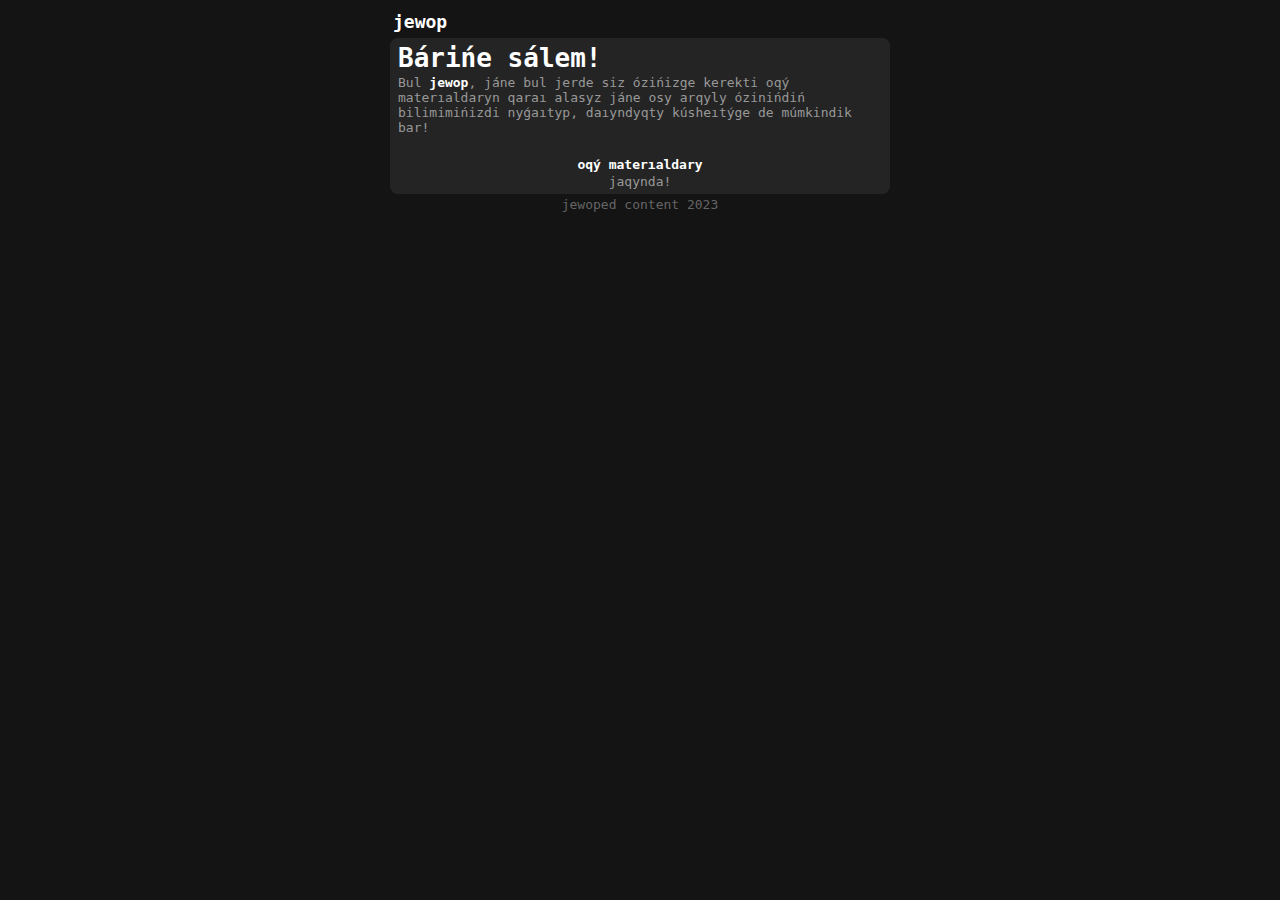
==== index.html @ 6e9d3410 "Add files via upload" ====
<!DOCTYPE html>
<html>
<head>
	<meta charset="utf-8">
	<meta name="viewport" content="width=device-width, initial-scale=1">
	<title>jewop</title>
	<link rel="stylesheet" type="text/css" href="main.css">
</head>
<body>
<div class="mdiv">
	<table class="header"><tr><td><a href="index.html">jewop</a></td></tr></table>
	<table class="content"><tr><td>
	<h1>Bárińe sálem!</h1>
	<p>Bul <strong>jewop</strong>, jáne bul jerde siz ózińizge kerekti oqý materıaldaryn qaraı alasyz jáne osy arqyly ózinińdiń bilimimińizdi nyǵaıtyp, daıyndyqty kúsheıtýge de múmkindik bar!</p>
	<br>
	<div align="center">
	<h4>oqý materıaldary</h4>
	<p>jaqynda!</p>
	</div>
	</td></tr></table>
	<div class="footer" align="center"><p>jewoped content 2023</p></div>
</body>
</html>
---- main.css ----
body {
	background-color: #141414;
}
@media (max-width: 767px) {
  .mdiv {
    width: 100%;
  }
}
@media (min-width: 768px) {
  .mdiv {
    width: 500px;
    /* Other styles */
  }
}
.mdiv {
	width: 500px;
	position: absolute;
	left: 50%;
	-ms-transform: translateX(-50%);
	-webkit-transform: translate(-50%,0);
	transform: translate(-50%,0);
}
.header {
	width:1%;
}
.header a {
	color: #fff;
	font-family: monospace;
	font-weight: bold;
	font-size: 18px;
	text-decoration: none;
}
.footer {
	width: 100%;
}
.footer p {
	font-family: monospace;
	color: #656565;
	margin: 0 0 0 0;
}
.content {
	margin: 3px 0 3px 0;
	width: 100%;
	background-color: #242424;
	border-radius: 8px;
	background-position: center;
}
h1, h2, h3, h4, h5, h6 {
	color: #fff;
	margin: 2px 5px 2px 5px;
	font-family: monospace;
	font-weight: bold;
}
p {
	color: #989898;
	margin: 2px 5px 2px 5px;
	font-family: monospace;
}
strong {
	font-weight: bolder;
	color: #fff;
}
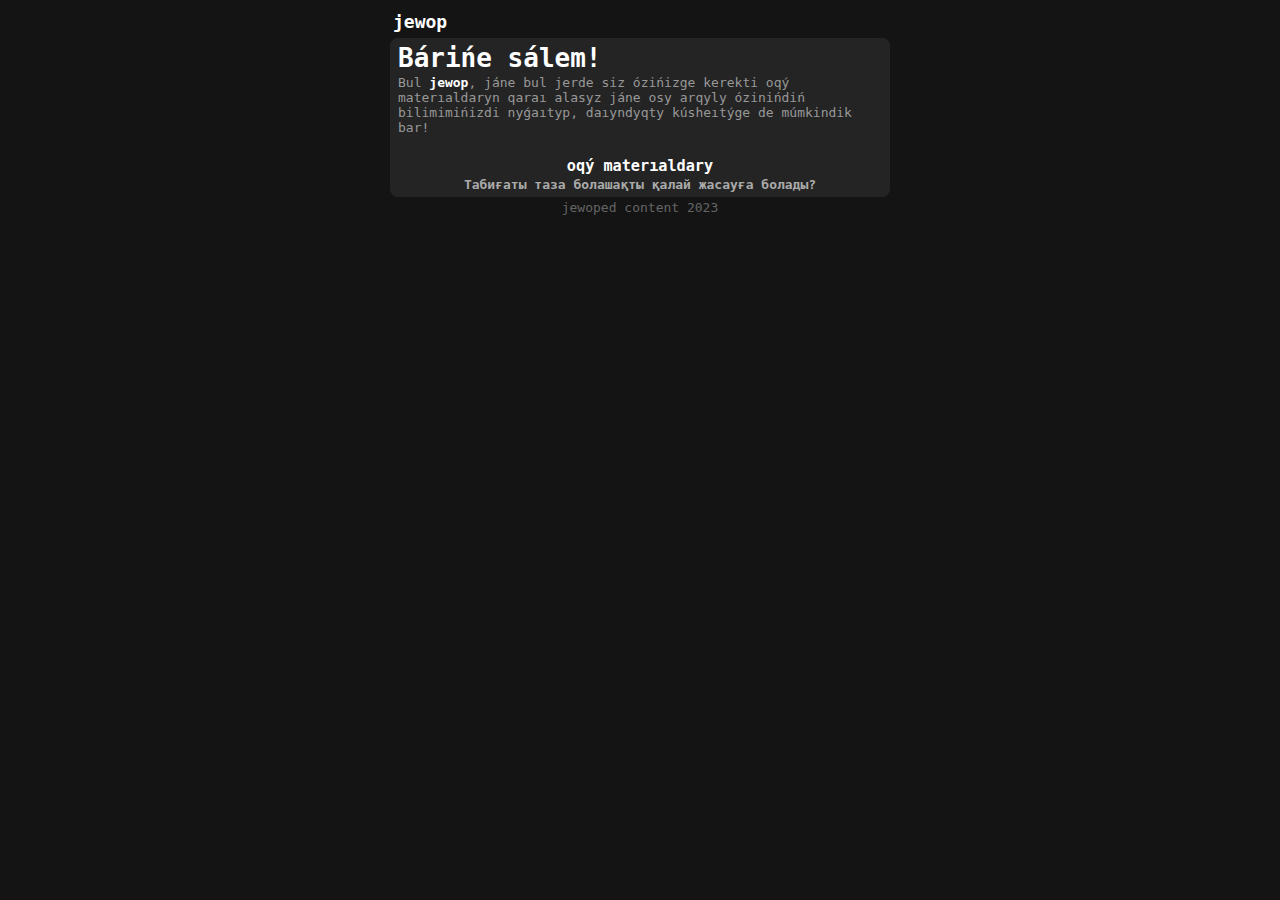
==== commit 958adb7a: "Add files via upload" ====
--- a/index.html
+++ b/index.html
@@ -14,8 +14,9 @@
 	<p>Bul <strong>jewop</strong>, jáne bul jerde siz ózińizge kerekti oqý materıaldaryn qaraı alasyz jáne osy arqyly ózinińdiń bilimimińizdi nyǵaıtyp, daıyndyqty kúsheıtýge de múmkindik bar!</p>
 	<br>
 	<div align="center">
-	<h4>oqý materıaldary</h4>
-	<p>jaqynda!</p>
+	<h3>oqý materıaldary</h3>
+	<p><a href="es1.html" class="a1">Табиғаты таза болашақты
+қалай жасауға болады?</a></p>
 	</div>
 	</td></tr></table>
 	<div class="footer" align="center"><p>jewoped content 2023</p></div>
--- a/main.css
+++ b/main.css
@@ -59,4 +59,10 @@
 strong {
 	font-weight: bolder;
 	color: #fff;
+}
+.a1 {
+	font-weight: bold;
+	color: #aaa;
+	text-decoration: none;
+	font-weight: cursive;
 }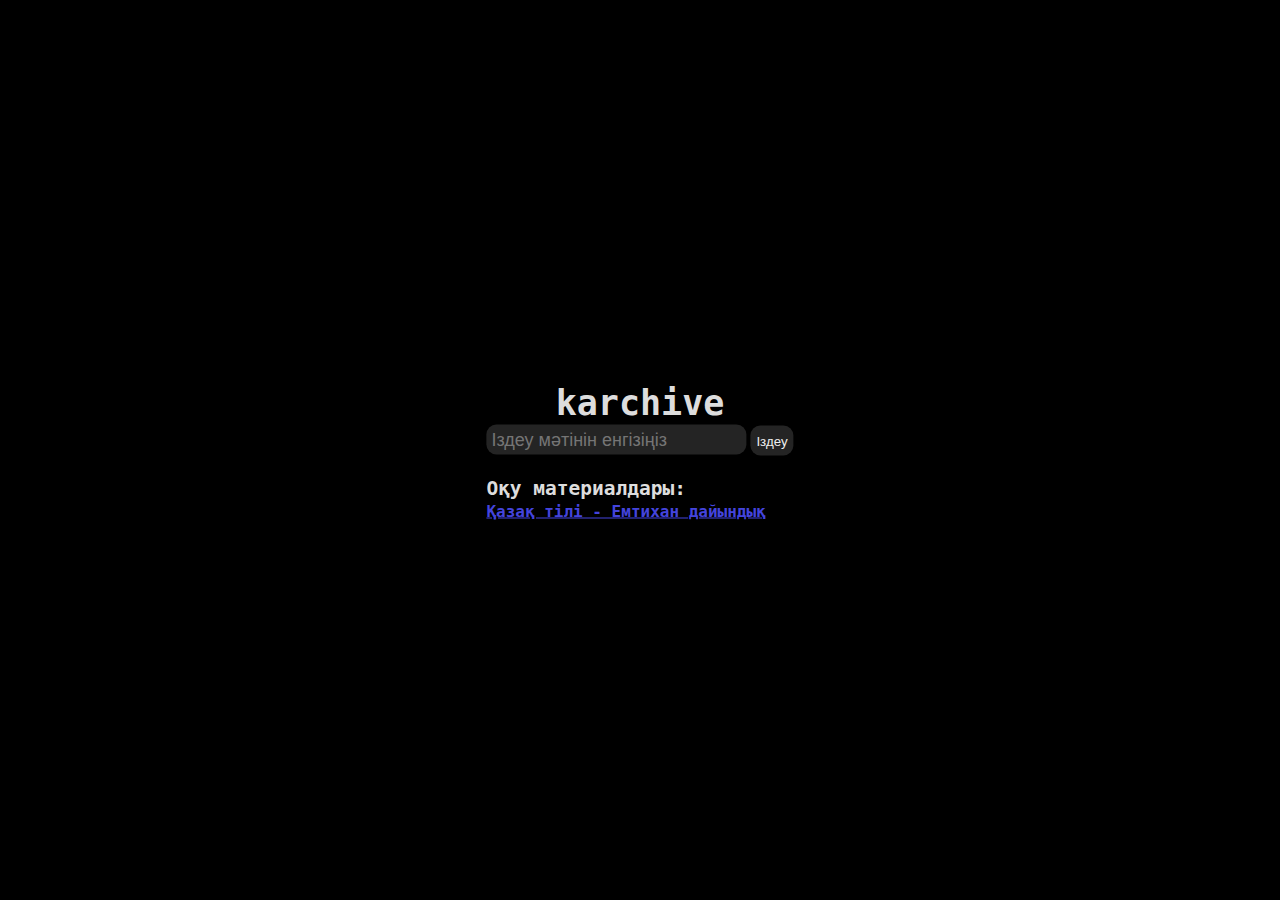
==== commit 89cea889: "idk 2" ====
--- a/index.html
+++ b/index.html
@@ -1,24 +1,105 @@
-<!DOCTYPE html>
-<html>
-<head>
-	<meta charset="utf-8">
-	<meta name="viewport" content="width=device-width, initial-scale=1">
-	<title>jewop</title>
-	<link rel="stylesheet" type="text/css" href="main.css">
-</head>
-<body>
-<div class="mdiv">
-	<table class="header"><tr><td><a href="index.html">jewop</a></td></tr></table>
-	<table class="content"><tr><td>
-	<h1>Bárińe sálem!</h1>
-	<p>Bul <strong>jewop</strong>, jáne bul jerde siz ózińizge kerekti oqý materıaldaryn qaraı alasyz jáne osy arqyly ózinińdiń bilimimińizdi nyǵaıtyp, daıyndyqty kúsheıtýge de múmkindik bar!</p>
-	<br>
-	<div align="center">
-	<h3>oqý materıaldary</h3>
-	<p><a href="es1.html" class="a1">Табиғаты таза болашақты
-қалай жасауға болады?</a></p>
-	</div>
-	</td></tr></table>
-	<div class="footer" align="center"><p>jewoped content 2023</p></div>
-</body>
+<!DOCTYPE html>
+<html>
+<head>
+	<meta charset="utf-8">
+	<meta name="viewport" content="width=device-width, initial-scale=1">
+	<title>karchive</title>
+<link rel="apple-touch-icon" sizes="180x180" href="p/apple-touch-icon.png">
+<link rel="icon" type="image/png" sizes="32x32" href="p/favicon-32x32.png">
+<link rel="icon" type="image/png" sizes="16x16" href="p/favicon-16x16.png">
+<link rel="manifest" href="p/site.webmanifest">
+<link rel="mask-icon" href="p/safari-pinned-tab.svg" color="#5bbad5">
+<link rel="shortcut icon" href="p/favicon.ico">
+<meta name="msapplication-TileColor" content="#da532c">
+<meta name="msapplication-config" content="p/browserconfig.xml">
+<meta name="theme-color" content="#ffffff">
+</head>
+<style>
+	body {
+		background-color: #000;
+	}
+	.man {
+		position: absolute;
+  		top: 50%;
+  		left: 50%;
+  		-ms-transform: translateX(-50%) translateY(-50%);
+  		-webkit-transform: translate(-50%,-50%);
+  		transform: translate(-50%,-50%);
+	}
+	input {
+		width: 250px;
+		height: 30px;
+		font-size: 18px;
+		color: #eee;
+		border: 0;
+		background-color: #242424;
+		padding: 0 5px 0 5px;
+		border-radius: 10px;
+	}
+	button {
+		background-color: #242424;
+		color: #eee;
+		border: 0;
+		height: 30px;
+		border-radius: 10px;
+	}
+	button:hover {
+		background-color: #484848;
+		cursor: pointer;
+	}
+	input:focus{
+    	outline: none;
+	}
+	h1 {
+		color: #fff;
+		font-size: 35px;
+		margin: 0 0 7.5px 0;
+		font-family: monospace;
+	}
+	h1, h2, h3, h4, h5, h6, p {
+		color: #DDD;
+		margin: 2.5px 0 2.5px 0;
+		font-family: monospace;
+	}
+	.articles {
+		width: 307px;
+	}
+	a {
+		color: #4444DD;
+		font-family: monospace;
+		font-size: 16px;
+		font-weight: bold;
+	}
+	a:hover {
+		background-color: #4444DD;
+		color: #DDD;
+		text-decoration-color: #FFF;
+	}
+</style>
+<body>
+<div class="man">
+	<div align="center"><h1>karchive</h1></div>
+	<input type="text" id="searchInput" placeholder="Іздеу мәтінін енгізіңіз" onkeydown="handleKeyDown(event)">
+  	<button id="searchButton" onclick="searchGoogle()">Іздеу</button>
+  	<br><br>
+  	<div class="articles">
+  		<h2>Оқу материалдары:</h2>
+  		<a href="one.html">Қазақ тілі - Емтихан дайындық</a>
+  	</div>
+</div>
+</body>
+<script type="text/javascript">
+function handleKeyDown(event) {
+  if (event.keyCode === 13) { // Enter key
+    searchGoogle();
+  }
+}
+
+function searchGoogle() {
+  var searchQuery = document.getElementById('searchInput').value;
+  var searchUrl = 'https://www.google.com/search?q=' + encodeURIComponent(searchQuery);
+  window.open(searchUrl, '_blank');
+}
+
+</script>
 </html>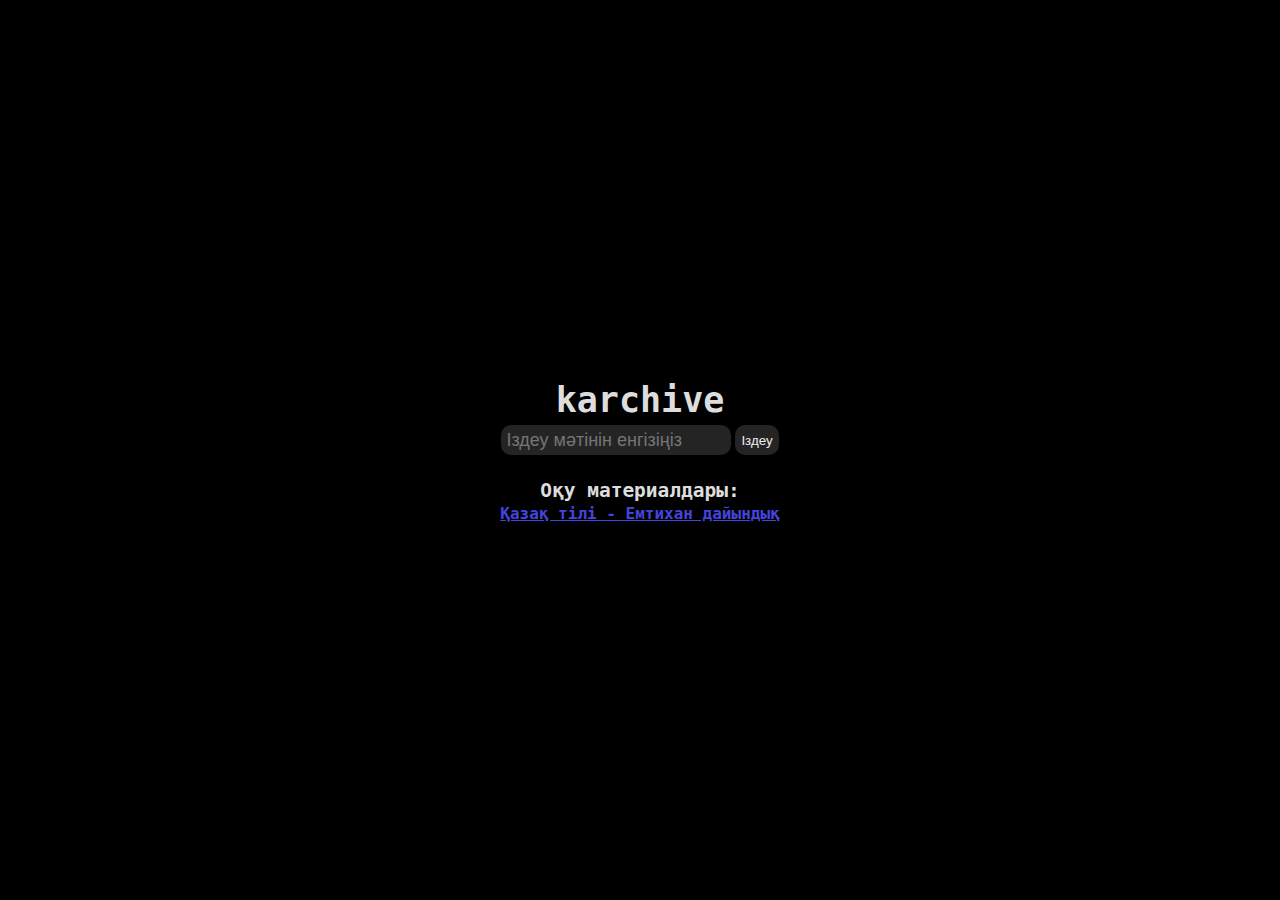
==== commit 49e7d253: "idk 2.1" ====
--- a/index.html
+++ b/index.html
@@ -18,16 +18,41 @@
 	body {
 		background-color: #000;
 	}
-	.man {
-		position: absolute;
-  		top: 50%;
-  		left: 50%;
-  		-ms-transform: translateX(-50%) translateY(-50%);
-  		-webkit-transform: translate(-50%,-50%);
-  		transform: translate(-50%,-50%);
+	@media (min-width:768px){
+			.man {
+				width: 300px;
+				position: absolute;
+  			top: 50%;
+  			left: 50%;
+  			-ms-transform: translateX(-50%) translateY(-50%);
+  			-webkit-transform: translate(-50%,-50%);
+  			transform: translate(-50%,-50%);
+			}	
+	}
+	@media (max-width:767px){
+			.man {
+				width: 300px;
+				position: absolute;
+  			top: 50%;
+  			left: 50%;
+  			-ms-transform: translateX(-50%) translateY(-50%);
+  			-webkit-transform: translate(-50%,-50%);
+  			transform: translate(-50%,-50%);
+			}	
+	}
+	@media (max-width:300px){
+			.man {
+				width: 100%;
+				position: absolute;
+  			top: 50%;
+  			left: 50%;
+  			-ms-transform: translateX(-50%) translateY(-50%);
+  			-webkit-transform: translate(-50%,-50%);
+  			transform: translate(-50%,-50%);
+			}	
 	}
 	input {
-		width: 250px;
+		width: 220px;
 		height: 30px;
 		font-size: 18px;
 		color: #eee;
@@ -62,7 +87,7 @@
 		font-family: monospace;
 	}
 	.articles {
-		width: 307px;
+		width: 297px;
 	}
 	a {
 		color: #4444DD;
@@ -77,12 +102,14 @@
 	}
 </style>
 <body>
-<div class="man">
-	<div align="center"><h1>karchive</h1></div>
-	<input type="text" id="searchInput" placeholder="Іздеу мәтінін енгізіңіз" onkeydown="handleKeyDown(event)">
-  	<button id="searchButton" onclick="searchGoogle()">Іздеу</button>
-  	<br><br>
-  	<div class="articles">
+<div class="man" align="center">
+	<div align="center" style="width: 100%;"><h1>karchive</h1></div>
+	<table align="center"><tr>
+		<td><input type="text" id="searchInput" placeholder="Іздеу мәтінін енгізіңіз" onkeydown="handleKeyDown(event)"></td>
+		<td><button id="searchButton" onclick="searchGoogle()">Іздеу</button></td>
+	</tr></table>
+<br>
+  	<div class="articles" align="center">
   		<h2>Оқу материалдары:</h2>
   		<a href="one.html">Қазақ тілі - Емтихан дайындық</a>
   	</div>
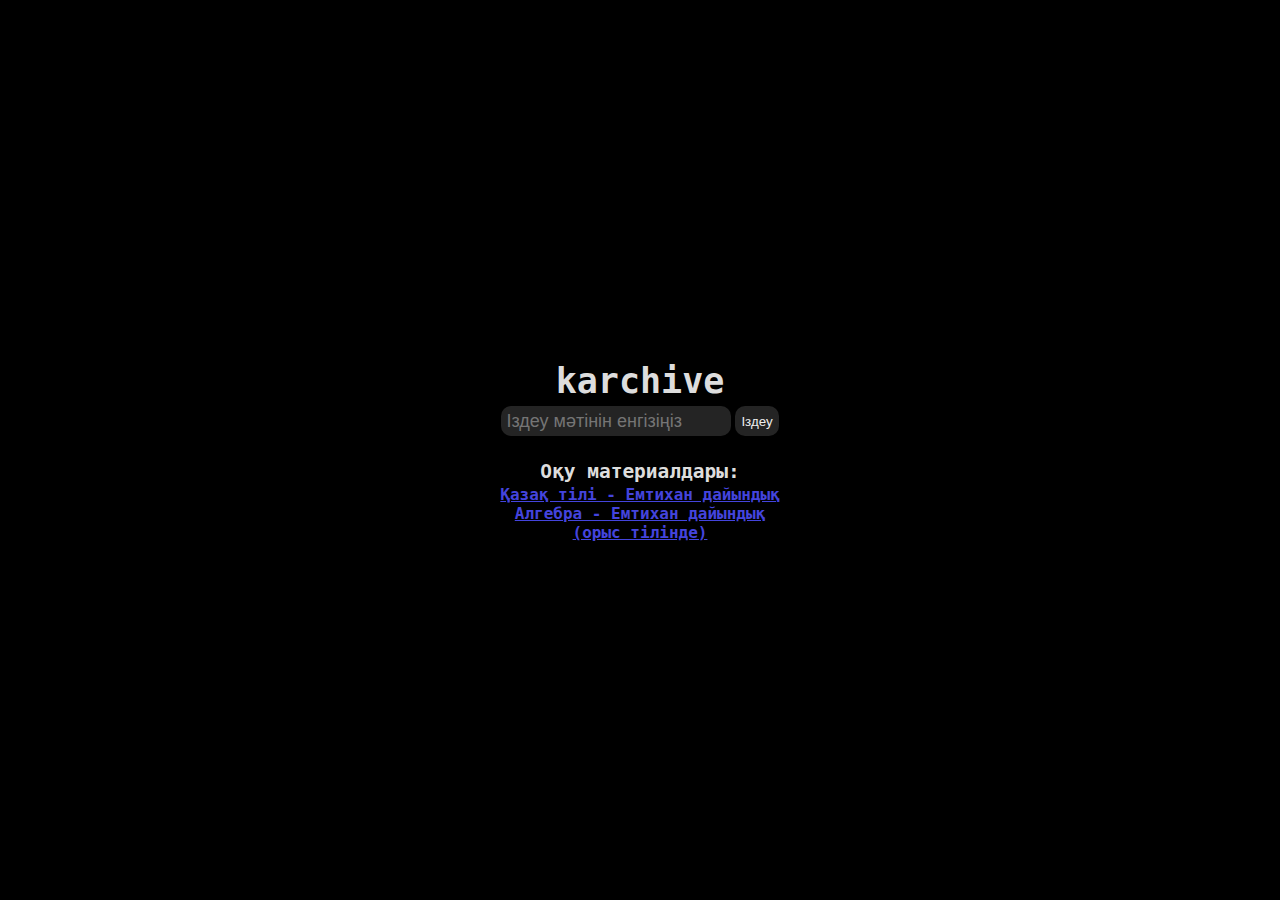
==== commit b03dda13: "idk 2.4.1" ====
--- a/index.html
+++ b/index.html
@@ -112,6 +112,7 @@
   	<div class="articles" align="center">
   		<h2>Оқу материалдары:</h2>
   		<a href="one.html">Қазақ тілі - Емтихан дайындық</a>
+  		<a href="two.html">Алгебра - Емтихан дайындық (орыс тілінде)</a>
   	</div>
 </div>
 </body>
